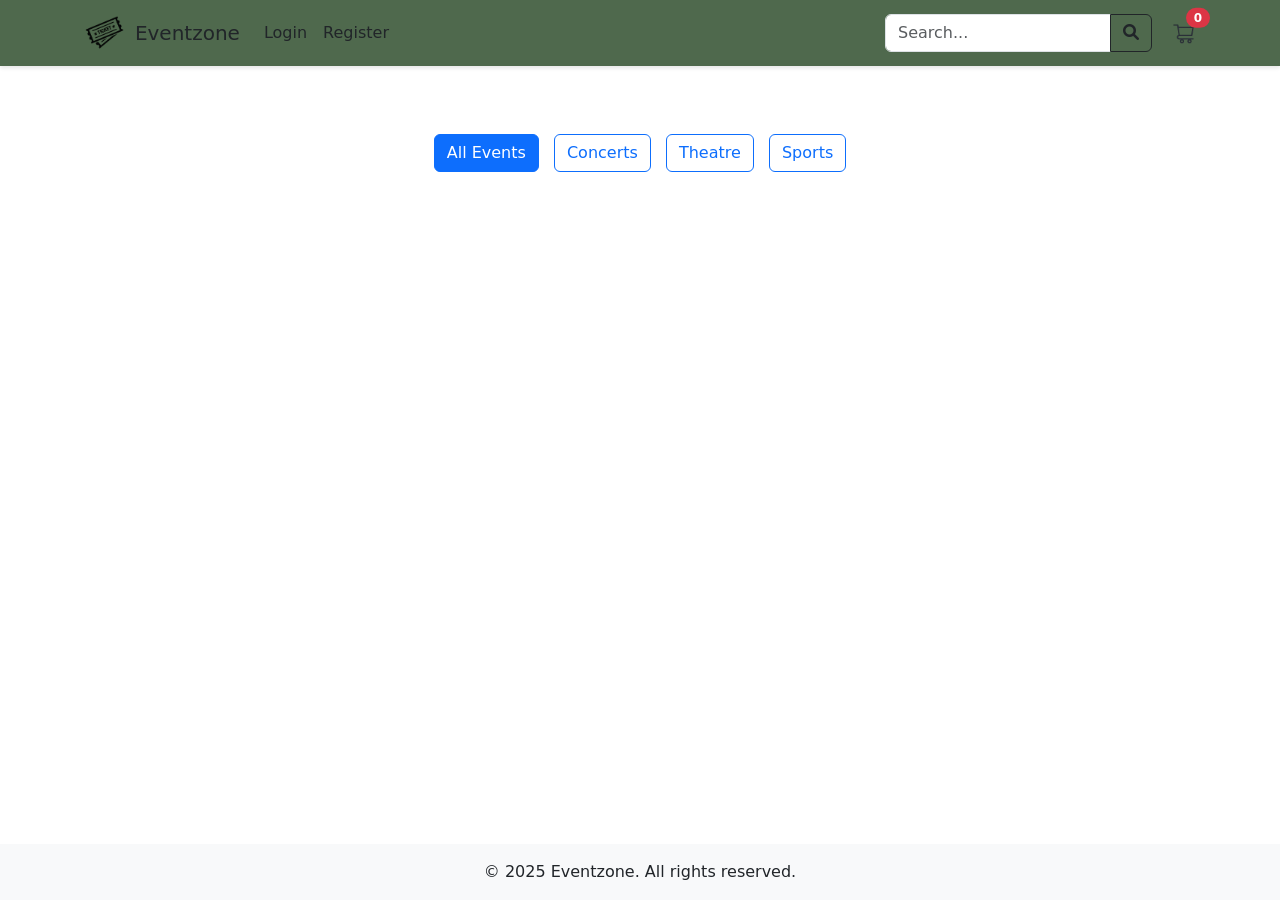
==== Sprint2/frontend/sites/events.html @ df26dcf4 "Spring 2" ====
<!DOCTYPE html>
<html lang="en">
<head>
    <meta charset="UTF-8">
    <meta http-equiv="X-UA-Compatible" content="IE=edge">
    <meta name="viewport" content="width=device-width, initial-scale=1.0">
    <link rel="shortcut icon" href="../res/img/tickets.ico">
    <link href="https://fonts.googleapis.com/css2?family=Roboto:wght@400;700&display=swap" rel="stylesheet">
    <title>Events - Eventzone</title>
    <!-- Bootstrap -->
    <link rel="stylesheet" href="../res/css/styles.css">
    <link href="https://cdn.jsdelivr.net/npm/bootstrap@5.3.3/dist/css/bootstrap.min.css" rel="stylesheet">
    <script src="https://cdn.jsdelivr.net/npm/bootstrap@5.3.3/dist/js/bootstrap.bundle.min.js"></script>
    <link rel="stylesheet" href="https://cdnjs.cloudflare.com/ajax/libs/font-awesome/6.0.0/css/all.min.css">
    
</head>
<body class="min-vh-100 d-flex flex-column">
    <!-- Navigation will be included here -->
    <nav class="navbar navbar-expand-lg sticky-top" style="background-color: #4f694d;">
        <div class="container">
            <!-- Logo and Brand/Welcome -->
            <a class="navbar-brand d-flex align-items-center" href="index.html">
                <img src="../res/img/logo.png" alt="Logo" height="40" class="me-2">
                <span id="welcome-message" class="text-dark">Eventzone</span>
            </a>

            <!-- Mobile DropDown-->
            <button class="navbar-toggler" type="button" data-bs-toggle="collapse" data-bs-target="#navbarContent" 
                    aria-controls="navbarContent" aria-expanded="false" aria-label="Toggle navigation">
                <span class="navbar-toggler-icon"></span>
            </button>

            <!-- Navbar Content -->
            <div class="collapse navbar-collapse" id="navbarContent">
                <ul class="navbar-nav me-auto mb-2 mb-lg-0">
                    
                    <li class="nav-item">
                        <a class="nav-link text-dark" href="login.html">Login</a>
                    </li>
                    <li class="nav-item">
                        <a class="nav-link text-dark" href="register.html">Register</a>
                    </li>
                    <li class="nav-item">
                        <button id="logout-btn" class="nav-link text-dark btn btn-link" 
                                onclick="logout()" style="display: none;">
                            Logout
                        </button>
                    </li>
                </ul>

                <!-- Search Form -->
                <form class="d-flex me-3">
                    <div class="input-group">
                        <input class="form-control" type="search" placeholder="Search..." aria-label="Search">
                        <button class="btn btn-outline-dark" type="submit">
                            <i class="fas fa-search"></i>
                        </button>
                    </div>
                </form>

                <!-- Cart Icon -->
                <div class="d-flex align-items-center">
                    <a href="#" class="text-dark position-relative">
                        <img src="../res/img/cart.png" alt="Cart" height="30">
                        <span class="position-absolute top-0 start-100 translate-middle badge rounded-pill bg-danger">
                            0
                            <span class="visually-hidden">items in cart</span>
                        </span>
                    </a>
                </div>
            </div>
        </div>
    </nav>
    <main class="flex-grow-1 py-5">
        <div class="container mb-4">
            <div class="category-filters text-center">
                <button class="btn btn-outline-primary category-filter active" 
                        data-category="all" 
                        onclick="loadEvents()">
                    All Events
                </button>
                <button class="btn btn-outline-primary category-filter" 
                        data-category="concert" 
                        onclick="loadEvents('concert')">
                    Concerts
                </button>
                <button class="btn btn-outline-primary category-filter" 
                        data-category="theatre" 
                        onclick="loadEvents('theatre')">
                    Theatre
                </button>
                <button class="btn btn-outline-primary category-filter" 
                        data-category="sport" 
                        onclick="loadEvents('sport')">
                    Sports
                </button>
            </div>
        </div>
        <div class="container event-grid">
            <div id="loading-spinner" class="text-center" style="display: none;">
                <div class="spinner-border text-primary" role="status">
                    <span class="visually-hidden">Loading...</span>
                </div>
            </div>
            <div class="row">
                <!-- Events will be dynamically inserted here -->
            </div>
        </div>
    </main>

    <footer class="py-3 bg-light mt-auto">
        <div class="container text-center">
            <p class="mb-0">&copy; 2025 Eventzone. All rights reserved.</p>
        </div>
    </footer>

    <script src="../js/auth.js"></script>
    <script src="../js/navControl.js"></script>
    <script src="../js/events.js"></script>
    
    <script>

        document.addEventListener('DOMContentLoaded', function() {
            checkLoginStatus();
            checkAuthorization();
            loadEvents();
        });
    </script>
</body>
</html>
---- Sprint2/frontend/res/css/styles.css ----
.navbar {
    box-shadow: 0 2px 4px rgba(0,0,0,0.1);
}

.nav-link {
    font-weight: 500;
    transition: color 0.3s ease;
}

.nav-link:hover {
    color: #2c3e50 !important;
}

.nav-link.active {
    font-weight: 700;
}

.btn-outline-dark:hover {
    background-color: #657364;
    border-color: #2c3e50;
}

.navbar-brand img {
    transition: transform 0.3s ease;
}

.navbar-brand:hover img {
    transform: scale(1.05);
}

.event-grid {
    padding: 2rem;
}

/* Event Cards Styling */
.event-card {
    background: white;
    border-radius: 12px;
    box-shadow: 0 2px 15px rgba(0,0,0,0.1);
    transition: transform 0.3s ease;
    height: 100%;
}

.event-card:hover {
    transform: translateY(-5px);
}

.event-image-container {
    height: 200px;
    overflow: hidden;
    border-radius: 12px 12px 0 0;
}

.event-image {
    width: 100%;
    height: 100%;
    object-fit: cover;
    transition: transform 0.3s ease;
}

.event-card:hover .event-image {
    transform: scale(1.05);
}

.event-title {
    color: #2c3e50;
    font-size: 1.5rem;
    font-weight: 600;
}

.event-date {
    color: #666;
    font-size: 0.9rem;
}

.event-price {
    color: #4f694d;
    font-size: 1.25rem;
    font-weight: 600;
}

.event-description {
    color: #666;
    font-size: 0.95rem;
    line-height: 1.5;
}

.event-capacity {
    color: #666;
    font-size: 0.9rem;
}

.btn-primary {
    background-color: #4f694d;
    border: none;
}

.btn-primary:hover {
    background-color: #3d513c;
}

.carousel-inner {
    border-radius: 15px 15px 0 0;
}

.carousel-item img {
    width: 100%;
    height: 500px;
    object-fit: cover;
}
.offer-section {
    padding: 4rem 0;
    background-color: #f8f9fa;
}
#offers {
    max-width: 800px;
    margin: 0 auto;
    padding: 0 1rem;
}
#offers h2 {
    text-align: center;
    margin-bottom: 2rem;
    color: #4f694d;
}
#offers ul {
    list-style: none;
    padding: 0;
}
#offers li {
    padding: 0.5rem 0;
    margin-bottom: 1rem;
    text-align: center;
    color: #666;
}
.description {
    padding: 3rem 0;
    background-color: white;
}

.category-filters {
    margin: 20px 0;
}

.category-filter {
    margin: 0 5px;
    border-color: #4f694d;
    color: #4f694d;
}

.category-filter.active {
    background-color: #4f694d;
    color: white;
}

.category-filter:hover {
    background-color: #3d513c;
    border-color: #3d513c;
    color: white;
}
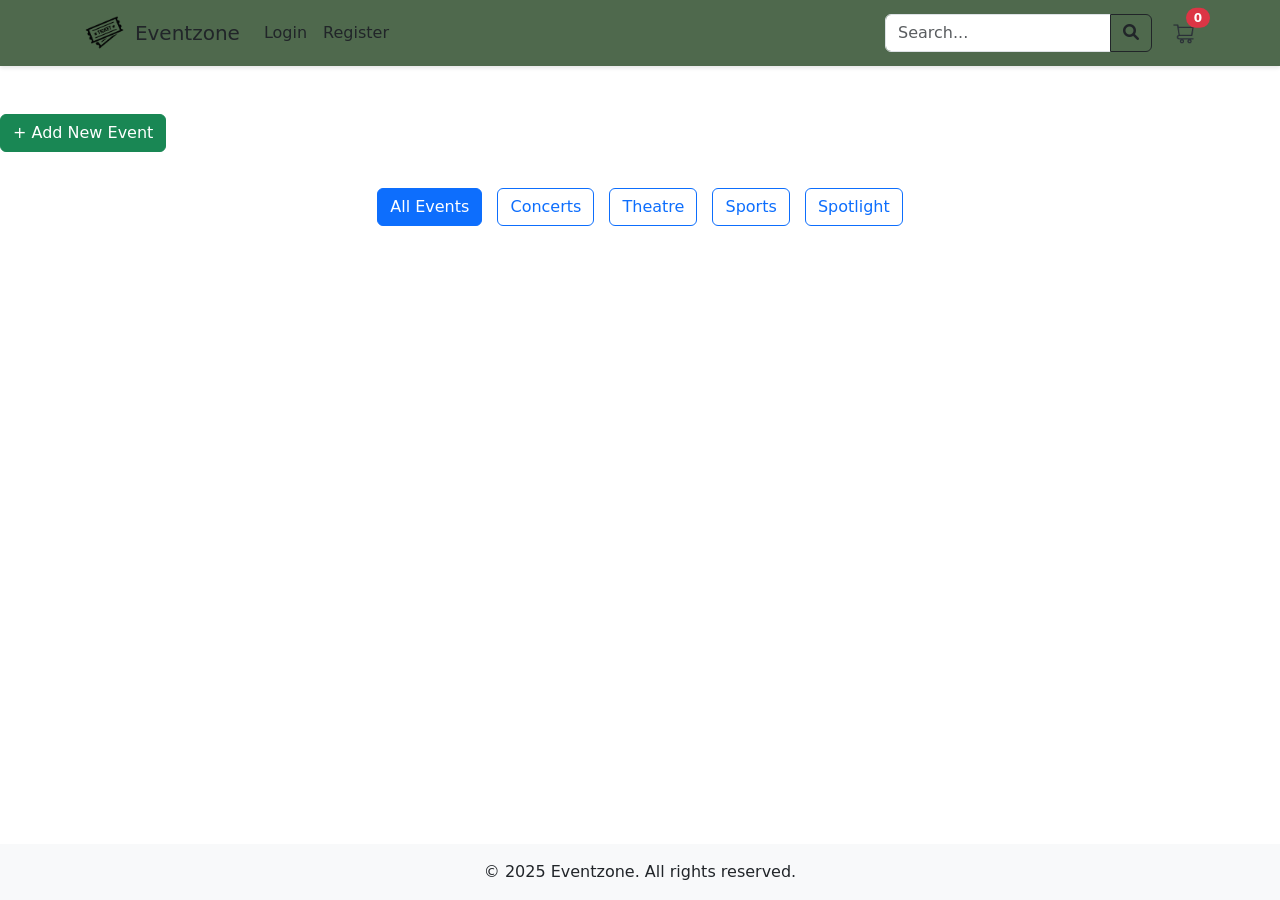
==== commit ea624611: "New admin features added, product page updated, add to cart function fixed" ====
--- a/Sprint2/frontend/sites/events.html
+++ b/Sprint2/frontend/sites/events.html
@@ -72,6 +72,44 @@
         </div>
     </nav>
     <main class="flex-grow-1 py-5">
+        <!-- Button to open modal -->
+<button id="add-event-button" class="btn btn-success mb-3" data-bs-toggle="modal" data-bs-target="#createEventModal">
+    + Add New Event
+  </button>
+  
+  <!-- Modal with the event form -->
+  <div class="modal fade" id="createEventModal" tabindex="-1" aria-labelledby="createEventModalLabel" aria-hidden="true">
+    <div class="modal-dialog modal-lg">
+      <div class="modal-content">
+        
+        <div class="modal-header">
+          <h5 class="modal-title" id="createEventModalLabel">Create New Event</h5>
+          <button type="button" class="btn-close" data-bs-dismiss="modal" aria-label="Close"></button>
+        </div>
+  
+        <div class="modal-body">
+            <form id="create-event-form" enctype="multipart/form-data">
+            <input class="form-control mb-2" name="name" placeholder="Event name" required />
+            <textarea class="form-control mb-2" name="description" placeholder="Description" required></textarea>
+            <input class="form-control mb-2" name="date" type="date" required />
+            <input class="form-control mb-2" name="price" type="number" step="0.01" placeholder="Price" required />
+            <input class="form-control mb-2" name="images[]" type="file" multiple required />
+            <input class="form-control mb-2" name="capacity" type="number" placeholder="Capacity" required />
+            <select class="form-select mb-3" name="category" required>
+              <option value="">Choose Category</option>
+              <option value="concert">Concert</option>
+              <option value="theatre">Theatre</option>
+              <option value="sport">Sport</option>
+              <option value="spotlight">Spotlight</option>
+            </select>
+            <button type="submit" class="btn btn-primary w-100">Create Event</button>
+          </form>
+          <div id="create-event-message" class="mt-3"></div>
+        </div>
+  
+      </div>
+    </div>
+  </div>
         <div class="container mb-4">
             <div class="category-filters text-center">
                 <button class="btn btn-outline-primary category-filter active" 
@@ -94,6 +132,12 @@
                         onclick="loadEvents('sport')">
                     Sports
                 </button>
+                <button class="btn btn-outline-primary category-filter" 
+        data-category="spotlight" 
+        onclick="loadEvents('spotlight')">
+    Spotlight
+</button>
+
             </div>
         </div>
         <div class="container event-grid">
@@ -105,7 +149,42 @@
             <div class="row">
                 <!-- Events will be dynamically inserted here -->
             </div>
-        </div>
+        </div>    
+        
+        <!-- Edit Event Modal -->
+<div class="modal fade" id="editEventModal" tabindex="-1" aria-labelledby="editEventModalLabel" aria-hidden="true">
+    <div class="modal-dialog modal-lg">
+      <div class="modal-content">
+        
+        <div class="modal-header">
+          <h5 class="modal-title" id="editEventModalLabel">Edit Event</h5>
+          <button type="button" class="btn-close" data-bs-dismiss="modal" aria-label="Close"></button>
+        </div>
+  
+        <div class="modal-body">
+          <form id="edit-event-form">
+            <input type="hidden" name="id">
+            <input class="form-control mb-2" name="name" placeholder="Event name" required />
+            <textarea class="form-control mb-2" name="description" placeholder="Description" required></textarea>
+            <input class="form-control mb-2" name="date" type="date" required />
+            <input class="form-control mb-2" name="price" type="number" step="0.01" placeholder="Price" required />
+            <input class="form-control mb-2" name="images" placeholder="Image path(s)" required />
+            <input class="form-control mb-2" name="capacity" type="number" placeholder="Capacity" required />
+            <select class="form-select mb-3" name="category" required>
+              <option value="concert">Concert</option>
+              <option value="theatre">Theatre</option>
+              <option value="sport">Sport</option>
+              <option value="spotlight">Spotlight</option>
+            </select>
+            <button type="submit" class="btn btn-primary w-100">Update Event</button>
+          </form>
+          <div id="edit-event-message" class="mt-3"></div>
+        </div>
+  
+      </div>
+    </div>
+  </div>
+  
     </main>
 
     <footer class="py-3 bg-light mt-auto">
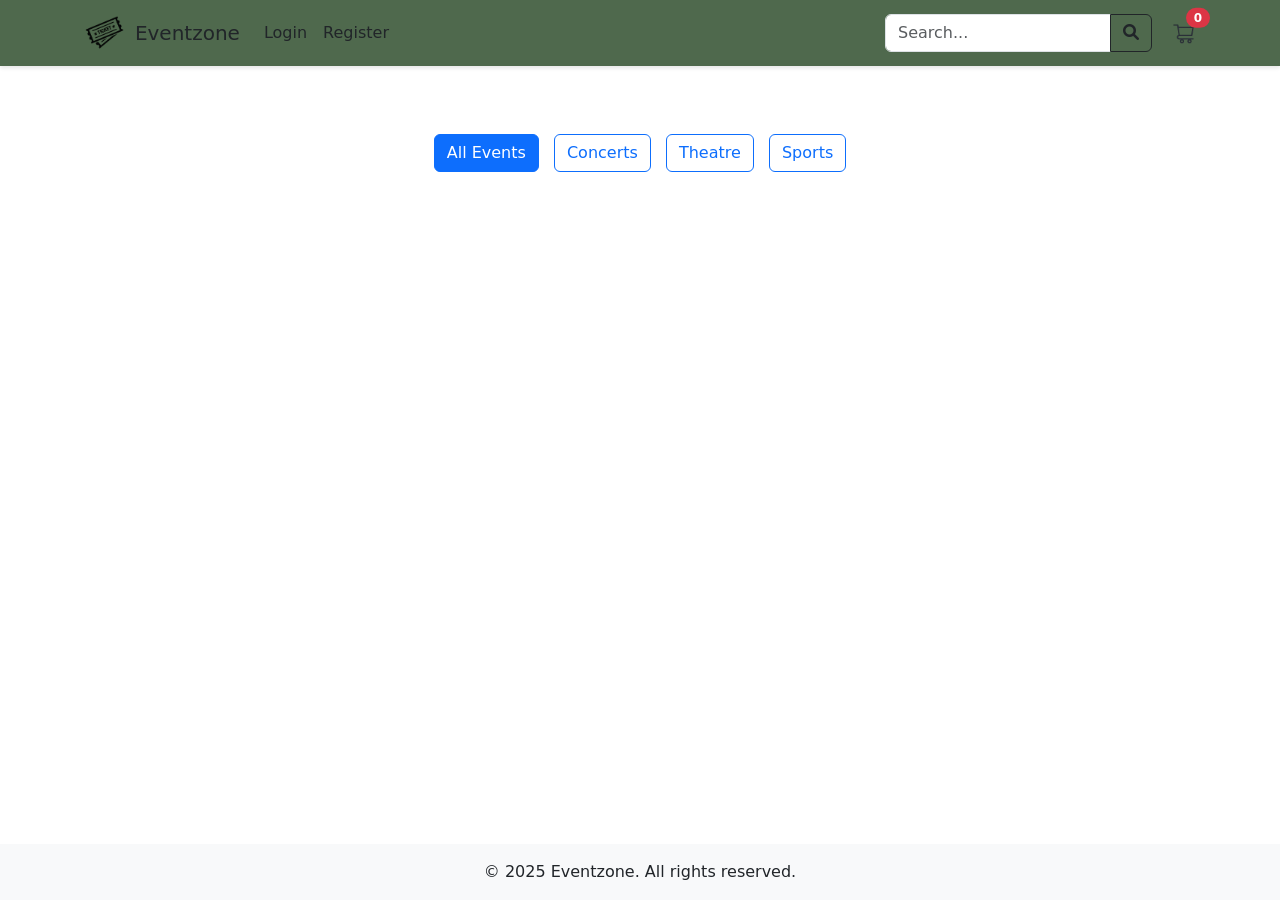
==== commit 37114535: "testingGitHubUpdate" ====
--- a/Sprint2/frontend/sites/events.html
+++ b/Sprint2/frontend/sites/events.html
@@ -15,7 +15,6 @@
     
 </head>
 <body class="min-vh-100 d-flex flex-column">
-    <!-- Navigation will be included here -->
     <nav class="navbar navbar-expand-lg sticky-top" style="background-color: #4f694d;">
         <div class="container">
             <!-- Logo and Brand/Welcome -->
@@ -72,44 +71,6 @@
         </div>
     </nav>
     <main class="flex-grow-1 py-5">
-        <!-- Button to open modal -->
-<button id="add-event-button" class="btn btn-success mb-3" data-bs-toggle="modal" data-bs-target="#createEventModal">
-    + Add New Event
-  </button>
-  
-  <!-- Modal with the event form -->
-  <div class="modal fade" id="createEventModal" tabindex="-1" aria-labelledby="createEventModalLabel" aria-hidden="true">
-    <div class="modal-dialog modal-lg">
-      <div class="modal-content">
-        
-        <div class="modal-header">
-          <h5 class="modal-title" id="createEventModalLabel">Create New Event</h5>
-          <button type="button" class="btn-close" data-bs-dismiss="modal" aria-label="Close"></button>
-        </div>
-  
-        <div class="modal-body">
-            <form id="create-event-form" enctype="multipart/form-data">
-            <input class="form-control mb-2" name="name" placeholder="Event name" required />
-            <textarea class="form-control mb-2" name="description" placeholder="Description" required></textarea>
-            <input class="form-control mb-2" name="date" type="date" required />
-            <input class="form-control mb-2" name="price" type="number" step="0.01" placeholder="Price" required />
-            <input class="form-control mb-2" name="images[]" type="file" multiple required />
-            <input class="form-control mb-2" name="capacity" type="number" placeholder="Capacity" required />
-            <select class="form-select mb-3" name="category" required>
-              <option value="">Choose Category</option>
-              <option value="concert">Concert</option>
-              <option value="theatre">Theatre</option>
-              <option value="sport">Sport</option>
-              <option value="spotlight">Spotlight</option>
-            </select>
-            <button type="submit" class="btn btn-primary w-100">Create Event</button>
-          </form>
-          <div id="create-event-message" class="mt-3"></div>
-        </div>
-  
-      </div>
-    </div>
-  </div>
         <div class="container mb-4">
             <div class="category-filters text-center">
                 <button class="btn btn-outline-primary category-filter active" 
@@ -132,12 +93,6 @@
                         onclick="loadEvents('sport')">
                     Sports
                 </button>
-                <button class="btn btn-outline-primary category-filter" 
-        data-category="spotlight" 
-        onclick="loadEvents('spotlight')">
-    Spotlight
-</button>
-
             </div>
         </div>
         <div class="container event-grid">
@@ -149,42 +104,7 @@
             <div class="row">
                 <!-- Events will be dynamically inserted here -->
             </div>
-        </div>    
-        
-        <!-- Edit Event Modal -->
-<div class="modal fade" id="editEventModal" tabindex="-1" aria-labelledby="editEventModalLabel" aria-hidden="true">
-    <div class="modal-dialog modal-lg">
-      <div class="modal-content">
-        
-        <div class="modal-header">
-          <h5 class="modal-title" id="editEventModalLabel">Edit Event</h5>
-          <button type="button" class="btn-close" data-bs-dismiss="modal" aria-label="Close"></button>
         </div>
-  
-        <div class="modal-body">
-          <form id="edit-event-form">
-            <input type="hidden" name="id">
-            <input class="form-control mb-2" name="name" placeholder="Event name" required />
-            <textarea class="form-control mb-2" name="description" placeholder="Description" required></textarea>
-            <input class="form-control mb-2" name="date" type="date" required />
-            <input class="form-control mb-2" name="price" type="number" step="0.01" placeholder="Price" required />
-            <input class="form-control mb-2" name="images" placeholder="Image path(s)" required />
-            <input class="form-control mb-2" name="capacity" type="number" placeholder="Capacity" required />
-            <select class="form-select mb-3" name="category" required>
-              <option value="concert">Concert</option>
-              <option value="theatre">Theatre</option>
-              <option value="sport">Sport</option>
-              <option value="spotlight">Spotlight</option>
-            </select>
-            <button type="submit" class="btn btn-primary w-100">Update Event</button>
-          </form>
-          <div id="edit-event-message" class="mt-3"></div>
-        </div>
-  
-      </div>
-    </div>
-  </div>
-  
     </main>
 
     <footer class="py-3 bg-light mt-auto">
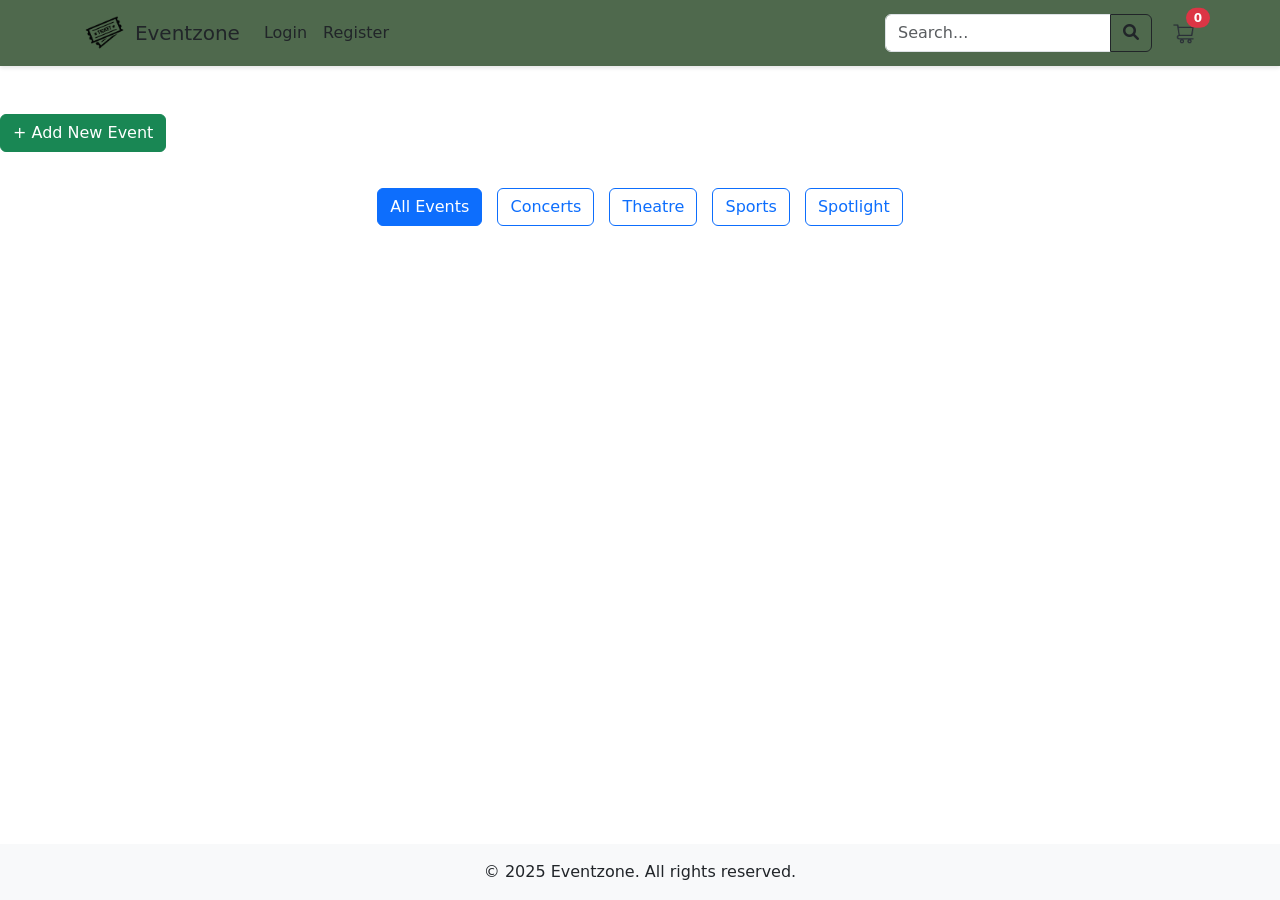
==== commit 7e461e42: "add event admin features add event categories add event functions" ====
--- a/Sprint2/frontend/sites/events.html
+++ b/Sprint2/frontend/sites/events.html
@@ -15,6 +15,7 @@
     
 </head>
 <body class="min-vh-100 d-flex flex-column">
+    <!-- Navigation will be included here -->
     <nav class="navbar navbar-expand-lg sticky-top" style="background-color: #4f694d;">
         <div class="container">
             <!-- Logo and Brand/Welcome -->
@@ -71,6 +72,44 @@
         </div>
     </nav>
     <main class="flex-grow-1 py-5">
+        <!-- Button to open modal -->
+<button id="add-event-button" class="btn btn-success mb-3" data-bs-toggle="modal" data-bs-target="#createEventModal">
+    + Add New Event
+  </button>
+  
+  <!-- Modal with the event form -->
+  <div class="modal fade" id="createEventModal" tabindex="-1" aria-labelledby="createEventModalLabel" aria-hidden="true">
+    <div class="modal-dialog modal-lg">
+      <div class="modal-content">
+        
+        <div class="modal-header">
+          <h5 class="modal-title" id="createEventModalLabel">Create New Event</h5>
+          <button type="button" class="btn-close" data-bs-dismiss="modal" aria-label="Close"></button>
+        </div>
+  
+        <div class="modal-body">
+            <form id="create-event-form" enctype="multipart/form-data">
+            <input class="form-control mb-2" name="name" placeholder="Event name" required />
+            <textarea class="form-control mb-2" name="description" placeholder="Description" required></textarea>
+            <input class="form-control mb-2" name="date" type="date" required />
+            <input class="form-control mb-2" name="price" type="number" step="0.01" placeholder="Price" required />
+            <input class="form-control mb-2" name="images[]" type="file" multiple required />
+            <input class="form-control mb-2" name="capacity" type="number" placeholder="Capacity" required />
+            <select class="form-select mb-3" name="category" required>
+              <option value="">Choose Category</option>
+              <option value="concert">Concert</option>
+              <option value="theatre">Theatre</option>
+              <option value="sport">Sport</option>
+              <option value="spotlight">Spotlight</option>
+            </select>
+            <button type="submit" class="btn btn-primary w-100">Create Event</button>
+          </form>
+          <div id="create-event-message" class="mt-3"></div>
+        </div>
+  
+      </div>
+    </div>
+  </div>
         <div class="container mb-4">
             <div class="category-filters text-center">
                 <button class="btn btn-outline-primary category-filter active" 
@@ -93,6 +132,12 @@
                         onclick="loadEvents('sport')">
                     Sports
                 </button>
+                <button class="btn btn-outline-primary category-filter" 
+        data-category="spotlight" 
+        onclick="loadEvents('spotlight')">
+    Spotlight
+</button>
+
             </div>
         </div>
         <div class="container event-grid">
@@ -104,7 +149,42 @@
             <div class="row">
                 <!-- Events will be dynamically inserted here -->
             </div>
-        </div>
+        </div>    
+        
+        <!-- Edit Event Modal -->
+<div class="modal fade" id="editEventModal" tabindex="-1" aria-labelledby="editEventModalLabel" aria-hidden="true">
+    <div class="modal-dialog modal-lg">
+      <div class="modal-content">
+        
+        <div class="modal-header">
+          <h5 class="modal-title" id="editEventModalLabel">Edit Event</h5>
+          <button type="button" class="btn-close" data-bs-dismiss="modal" aria-label="Close"></button>
+        </div>
+  
+        <div class="modal-body">
+          <form id="edit-event-form">
+            <input type="hidden" name="id">
+            <input class="form-control mb-2" name="name" placeholder="Event name" required />
+            <textarea class="form-control mb-2" name="description" placeholder="Description" required></textarea>
+            <input class="form-control mb-2" name="date" type="date" required />
+            <input class="form-control mb-2" name="price" type="number" step="0.01" placeholder="Price" required />
+            <input class="form-control mb-2" name="images" placeholder="Image path(s)" required />
+            <input class="form-control mb-2" name="capacity" type="number" placeholder="Capacity" required />
+            <select class="form-select mb-3" name="category" required>
+              <option value="concert">Concert</option>
+              <option value="theatre">Theatre</option>
+              <option value="sport">Sport</option>
+              <option value="spotlight">Spotlight</option>
+            </select>
+            <button type="submit" class="btn btn-primary w-100">Update Event</button>
+          </form>
+          <div id="edit-event-message" class="mt-3"></div>
+        </div>
+  
+      </div>
+    </div>
+  </div>
+  
     </main>
 
     <footer class="py-3 bg-light mt-auto">
